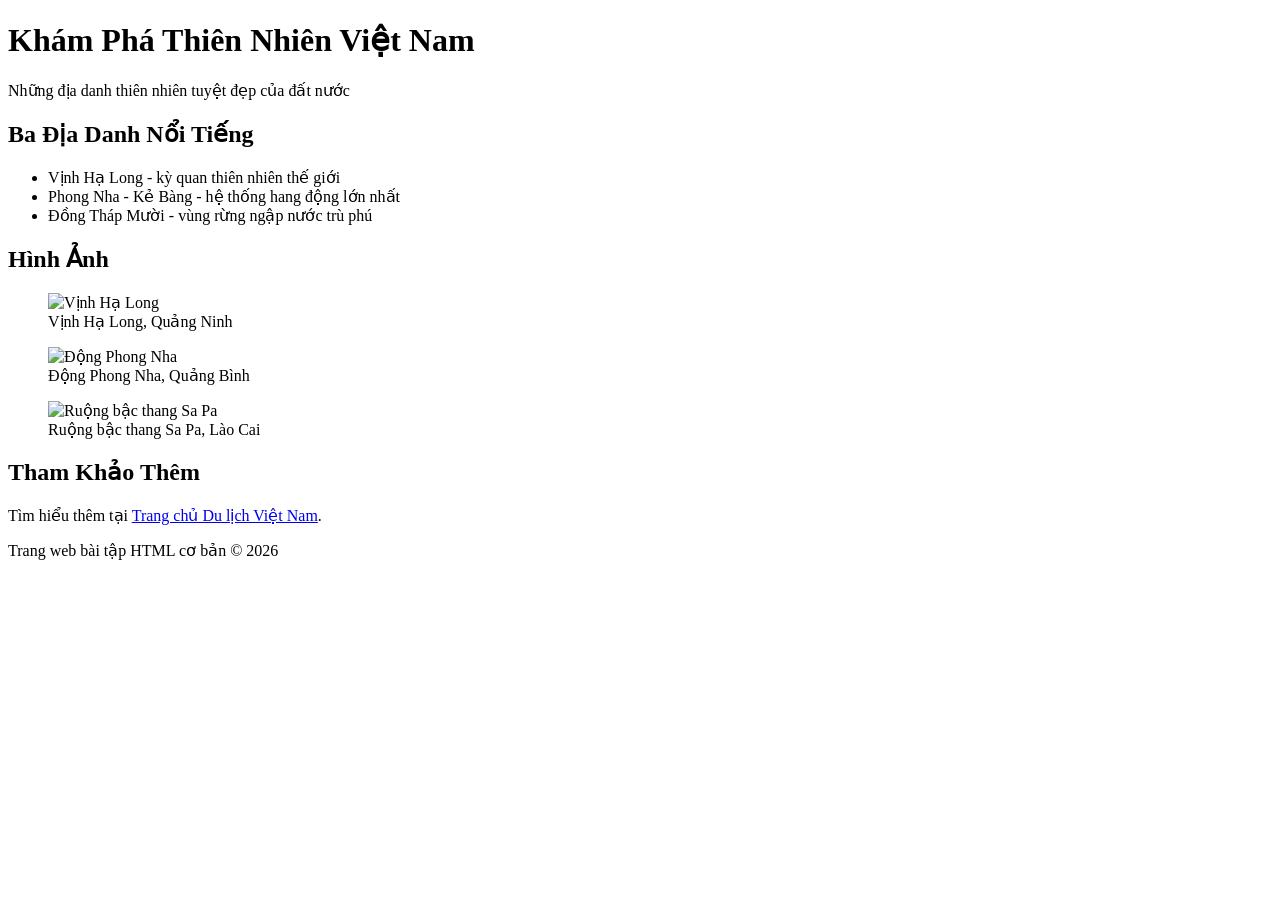
==== index.html @ 5c400096 "Add files via upload" ====
<!DOCTYPE html>
<html lang="vi">
<head>
    <meta charset="UTF-8">
    <meta name="viewport" content="width=device-width, initial-scale=1.0">
    <title>Khám Phá Thiên Nhiên Việt Nam</title>
</head>
<body>
    <header>
        <h1>Khám Phá Thiên Nhiên Việt Nam</h1>
        <p>Những địa danh thiên nhiên tuyệt đẹp của đất nước</p>
    </header>

    <main>
        <section>
            <h2>Ba Địa Danh Nổi Tiếng</h2>
            <ul>
                <li>Vịnh Hạ Long - kỳ quan thiên nhiên thế giới</li>
                <li>Phong Nha - Kẻ Bàng - hệ thống hang động lớn nhất</li>
                <li>Đồng Tháp Mười - vùng rừng ngập nước trù phú</li>
            </ul>
        </section>

        <section>
            <h2>Hình Ảnh</h2>
            <figure>
                <img src="https://upload.wikimedia.org/wikipedia/commons/thumb/5/58/Ha_Long_Bay.jpg/640px-Ha_Long_Bay.jpg" alt="Vịnh Hạ Long">
                <figcaption>Vịnh Hạ Long, Quảng Ninh</figcaption>
            </figure>

            <figure>
                <img src="https://upload.wikimedia.org/wikipedia/commons/thumb/4/47/Phong_Nha_cave.jpg/640px-Phong_Nha_cave.jpg" alt="Động Phong Nha">
                <figcaption>Động Phong Nha, Quảng Bình</figcaption>
            </figure>

            <figure>
                <img src="https://upload.wikimedia.org/wikipedia/commons/thumb/8/8c/Sapa_terraced_fields.jpg/640px-Sapa_terraced_fields.jpg" alt="Ruộng bậc thang Sa Pa">
                <figcaption>Ruộng bậc thang Sa Pa, Lào Cai</figcaption>
            </figure>
        </section>

        <section>
            <h2>Tham Khảo Thêm</h2>
            <p>Tìm hiểu thêm tại
                <a href="https://www.vietnam.travel/" target="_blank" rel="noopener">Trang chủ Du lịch Việt Nam</a>.
            </p>
        </section>
    </main>

    <footer>
        <p>Trang web bài tập HTML cơ bản &copy; 2026</p>
    </footer>
</body>
</html>
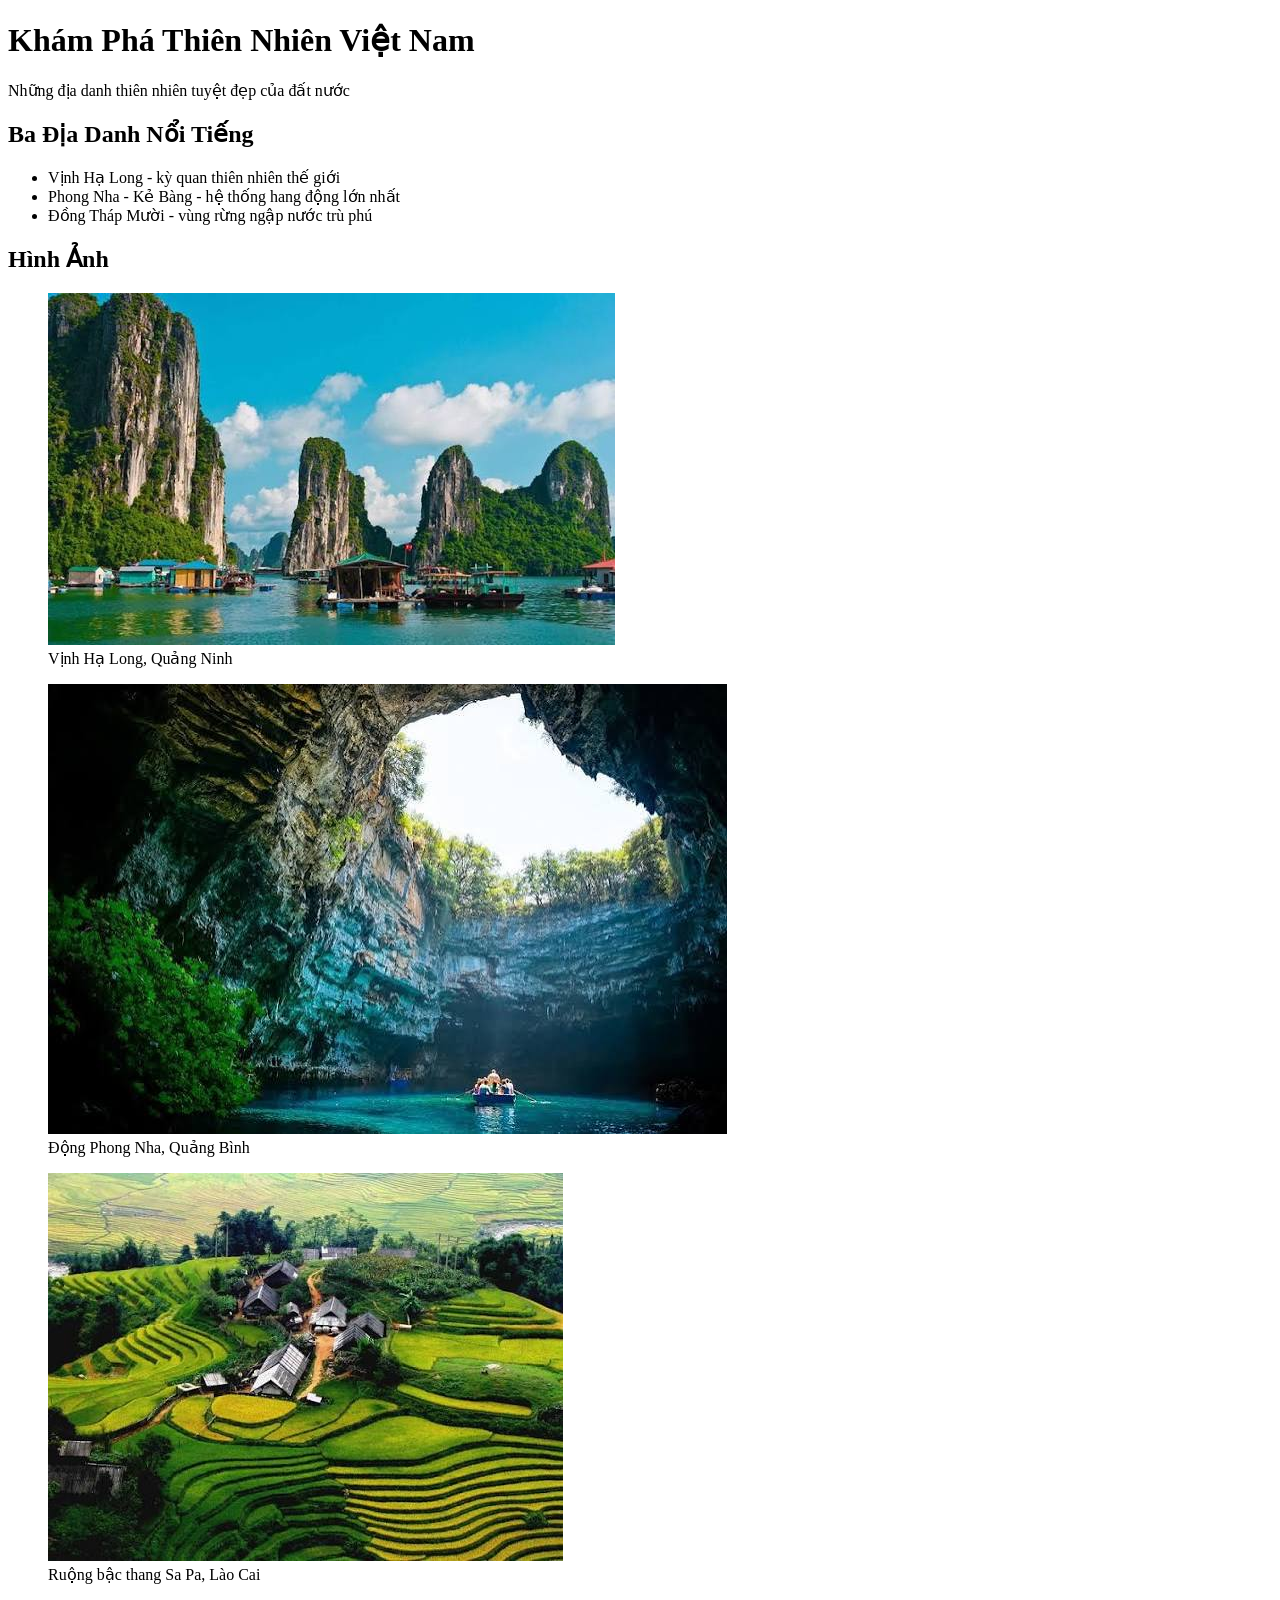
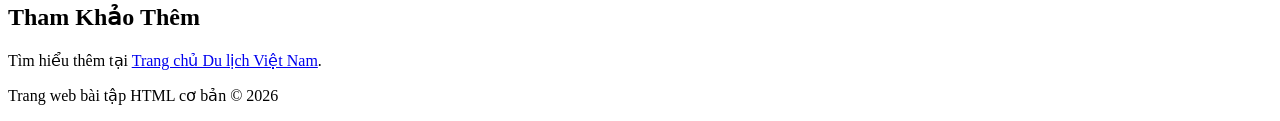
==== commit ea8decf6: "Initial commit" ====
--- a/index.html
+++ b/index.html
@@ -24,17 +24,17 @@
         <section>
             <h2>Hình Ảnh</h2>
             <figure>
-                <img src="https://upload.wikimedia.org/wikipedia/commons/thumb/5/58/Ha_Long_Bay.jpg/640px-Ha_Long_Bay.jpg" alt="Vịnh Hạ Long">
+                <img src="ha_long.jpg">
                 <figcaption>Vịnh Hạ Long, Quảng Ninh</figcaption>
             </figure>
 
             <figure>
-                <img src="https://upload.wikimedia.org/wikipedia/commons/thumb/4/47/Phong_Nha_cave.jpg/640px-Phong_Nha_cave.jpg" alt="Động Phong Nha">
+                <img src="dong_phong_nha.jpg" alt="Động Phong Nha">
                 <figcaption>Động Phong Nha, Quảng Bình</figcaption>
             </figure>
 
             <figure>
-                <img src="https://upload.wikimedia.org/wikipedia/commons/thumb/8/8c/Sapa_terraced_fields.jpg/640px-Sapa_terraced_fields.jpg" alt="Ruộng bậc thang Sa Pa">
+                <img src="sapa.jpg" alt="Ruộng bậc thang Sa Pa">
                 <figcaption>Ruộng bậc thang Sa Pa, Lào Cai</figcaption>
             </figure>
         </section>
